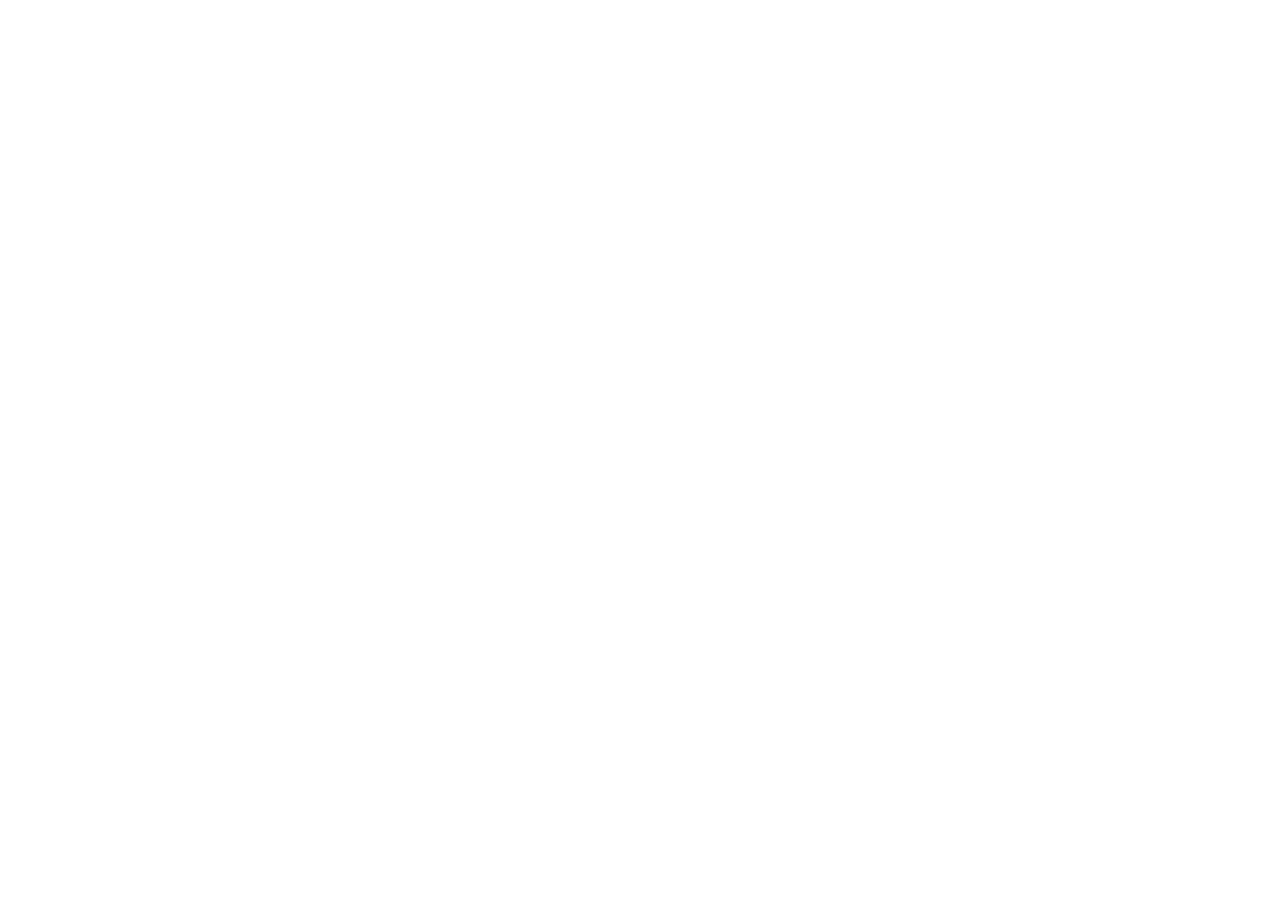
==== clear/index.html @ d80a079b "Prepared some files I know I'll need" ====
<!DOCTYPE html>
<html lang="en">

<head>
    <meta charset="UTF-8">
    <meta name="viewport" content="width=device-width, initial-scale=1.0">
    <title>Document</title>
    <link rel="stylesheet" href="../common.css">
</head>

<body>
    <script href="../common.js"></script>
</body>

</html>
---- common.css ----
main {
    padding-top: 20px;
    font-size: 20px;
    text-align: center;

}

a {
    color: black;
}
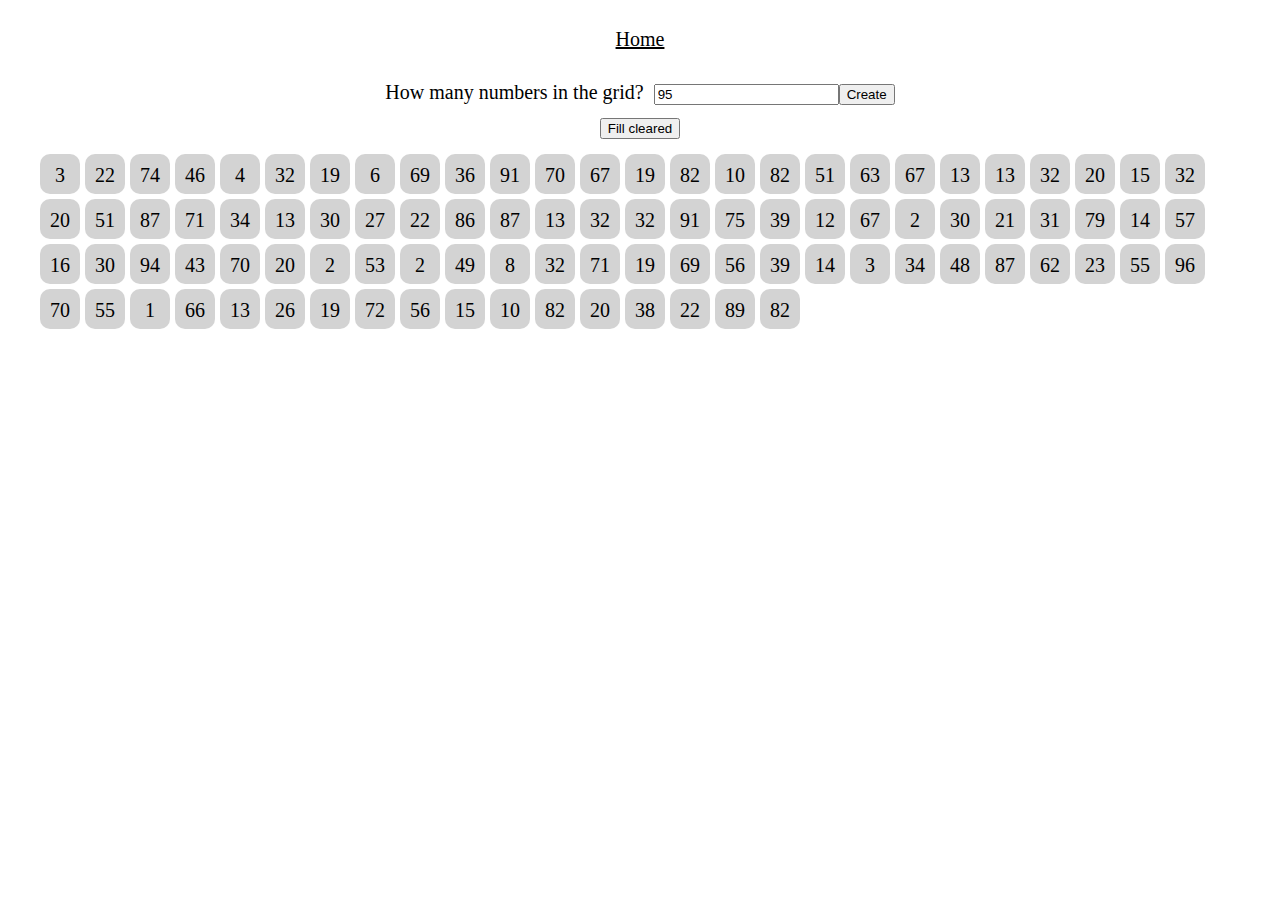
==== commit e68e832f: ""Clear"-page" ====
--- a/clear/index.html
+++ b/clear/index.html
@@ -9,7 +9,16 @@
 </head>
 
 <body>
-    <script href="../common.js"></script>
+    <main>
+        <a href="../index.html">Home</a>
+        <div id="controls">
+            <div class="control" id="creator">
+            </div>
+        </div>
+        <div id="numbers"></div>
+    </main>
+    <script src="../common.js"></script>
+    <script src="index.js"></script>
 </body>
 
 </html>--- a/common.css
+++ b/common.css
@@ -7,4 +7,51 @@
 
 a {
     color: black;
+}
+
+
+#controls {
+    margin-top: 20px;
+    display: flex;
+    gap: 5px;
+    justify-content: center;
+}
+
+
+
+#numbers {
+    margin: auto;
+    margin-top: 15px;
+    width: 1200px;
+    display: flex;
+    flex-direction: row;
+    gap: 5px;
+    flex-wrap: wrap;
+
+
+}
+
+.numberDiv {
+    box-sizing: border-box;
+    text-align: center;
+    padding: 10px;
+    width: 40px;
+    height: 40px;
+    background-color: lightgray;
+    border-radius: 25%;
+
+}
+
+.mark {
+    background-color: orange;
+}
+
+.inputBox {
+    border: 1px solid black;
+    width: 80px;
+    height: 22px;
+    text-align: center;
+    display: inline-block;
+    margin: 2px 5px;
+
 }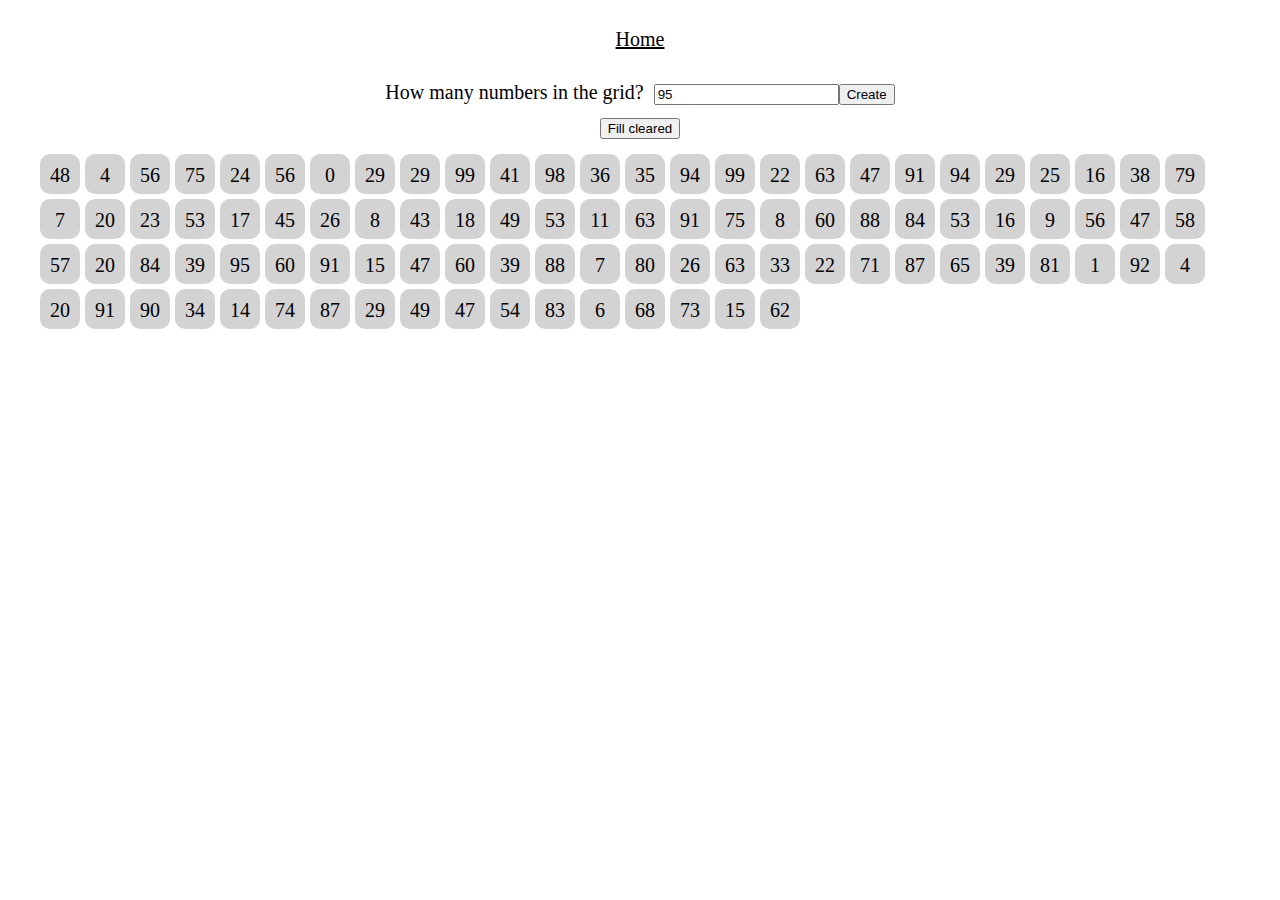
==== commit 42832f40: "Added another color and moved repeted code to common.js" ====
--- a/clear/index.html
+++ b/clear/index.html
@@ -10,7 +10,7 @@
 
 <body>
     <main>
-        <a href="../index.html">Home</a>
+        <div id="top"></div>
         <div id="controls">
             <div class="control" id="creator">
             </div>
--- a/common.css
+++ b/common.css
@@ -46,6 +46,7 @@
     background-color: orange;
 }
 
+
 .inputBox {
     border: 1px solid black;
     width: 80px;
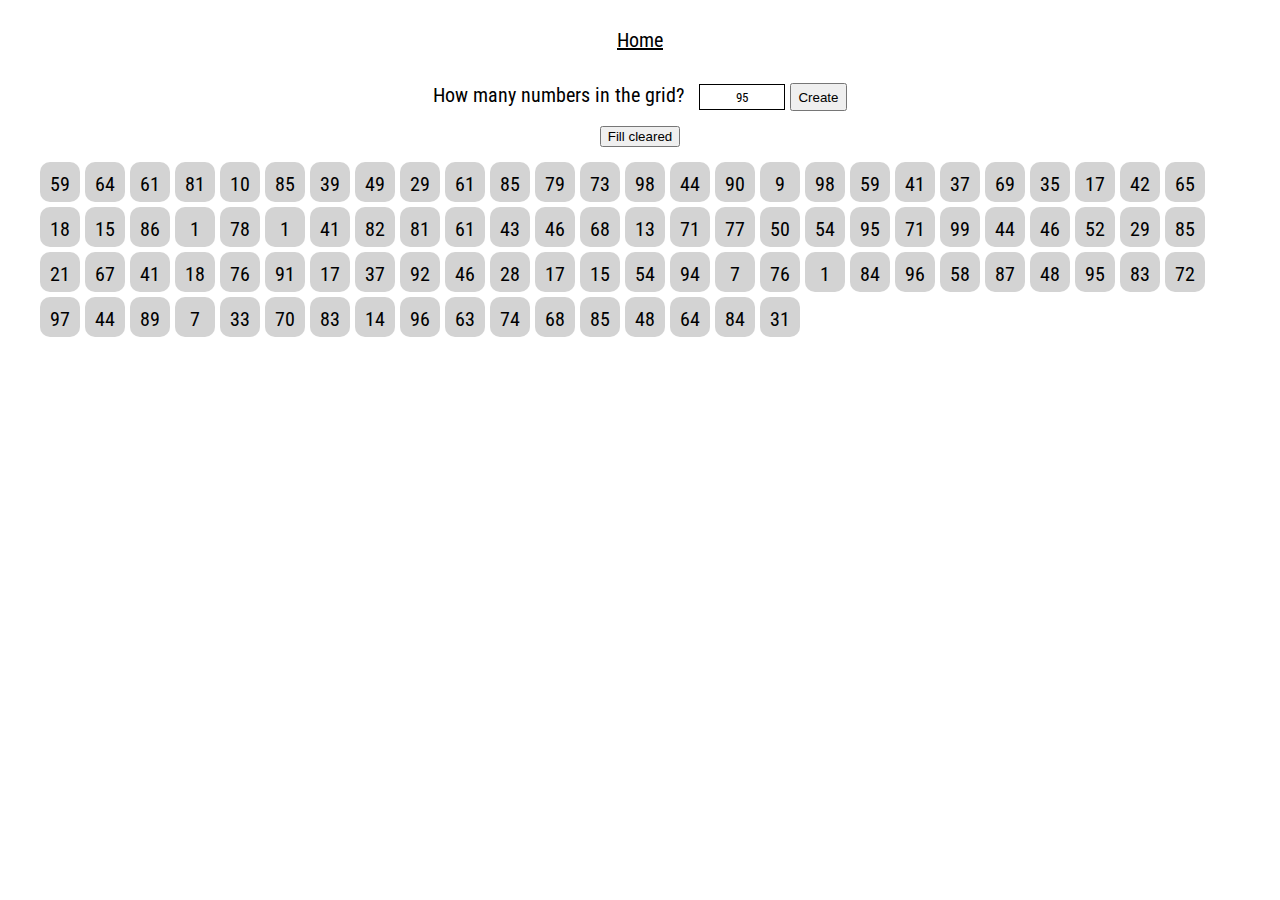
==== commit 023d0e72: "Added a new font and changed the title of all pages" ====
--- a/clear/index.html
+++ b/clear/index.html
@@ -4,7 +4,7 @@
 <head>
     <meta charset="UTF-8">
     <meta name="viewport" content="width=device-width, initial-scale=1.0">
-    <title>Document</title>
+    <title>Numbers::Clear</title>
     <link rel="stylesheet" href="../common.css">
 </head>
 
--- a/common.css
+++ b/common.css
@@ -1,7 +1,14 @@
+@font-face {
+    font-family: "Roboto Condensed";
+    src: url("Oswald,Roboto_Condensed/Roboto_Condensed/RobotoCondensed-VariableFont_wght.ttf");
+
+}
+
 main {
     padding-top: 20px;
     font-size: 20px;
     text-align: center;
+    font-family: "Roboto Condensed";
 
 }
 
@@ -42,8 +49,20 @@
 
 }
 
-.mark {
+.markOrange {
     background-color: orange;
+}
+
+.markGreen {
+    background-color: lightgreen;
+}
+
+.markBlue {
+    background-color: skyblue;
+}
+
+.markRed {
+    background-color: red;
 }
 
 
@@ -54,5 +73,11 @@
     text-align: center;
     display: inline-block;
     margin: 2px 5px;
+    font-family: "Roboto Condensed";
 
+}
+
+.button {
+    height: 28px;
+    font: "Roboto Condensed";
 }